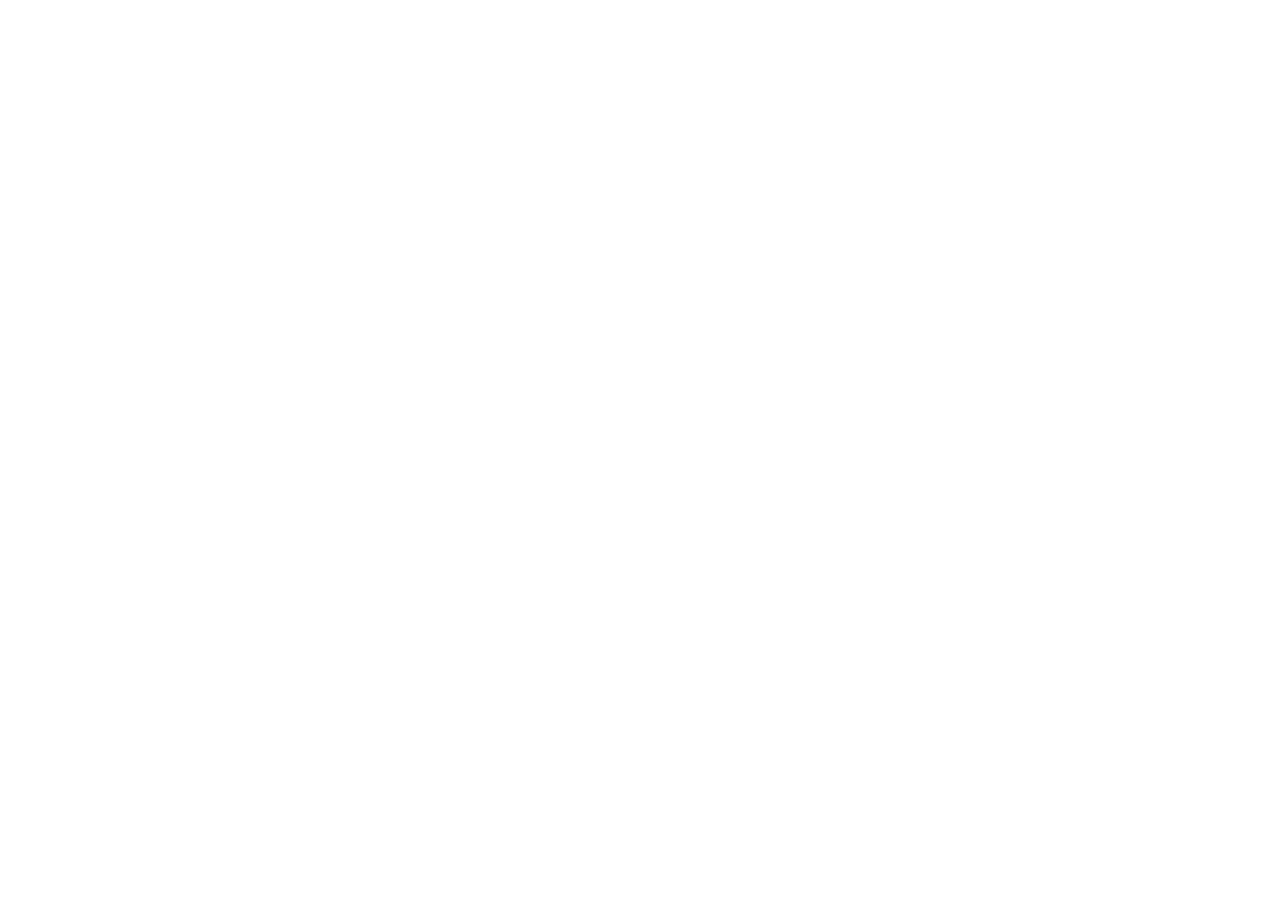
==== index.html @ 940fe658 "GI CUng dc" ====
<!DOCTYPE html>
<html lang="en">
<head>
    <meta charset="UTF-8">
    <meta http-equiv="X-UA-Compatible" content="IE=edge">
    <meta name="viewport" content="width=device-width, initial-scale=1.0">
    <title>Document</title>
</head>
<body>
    
</body>
</html>
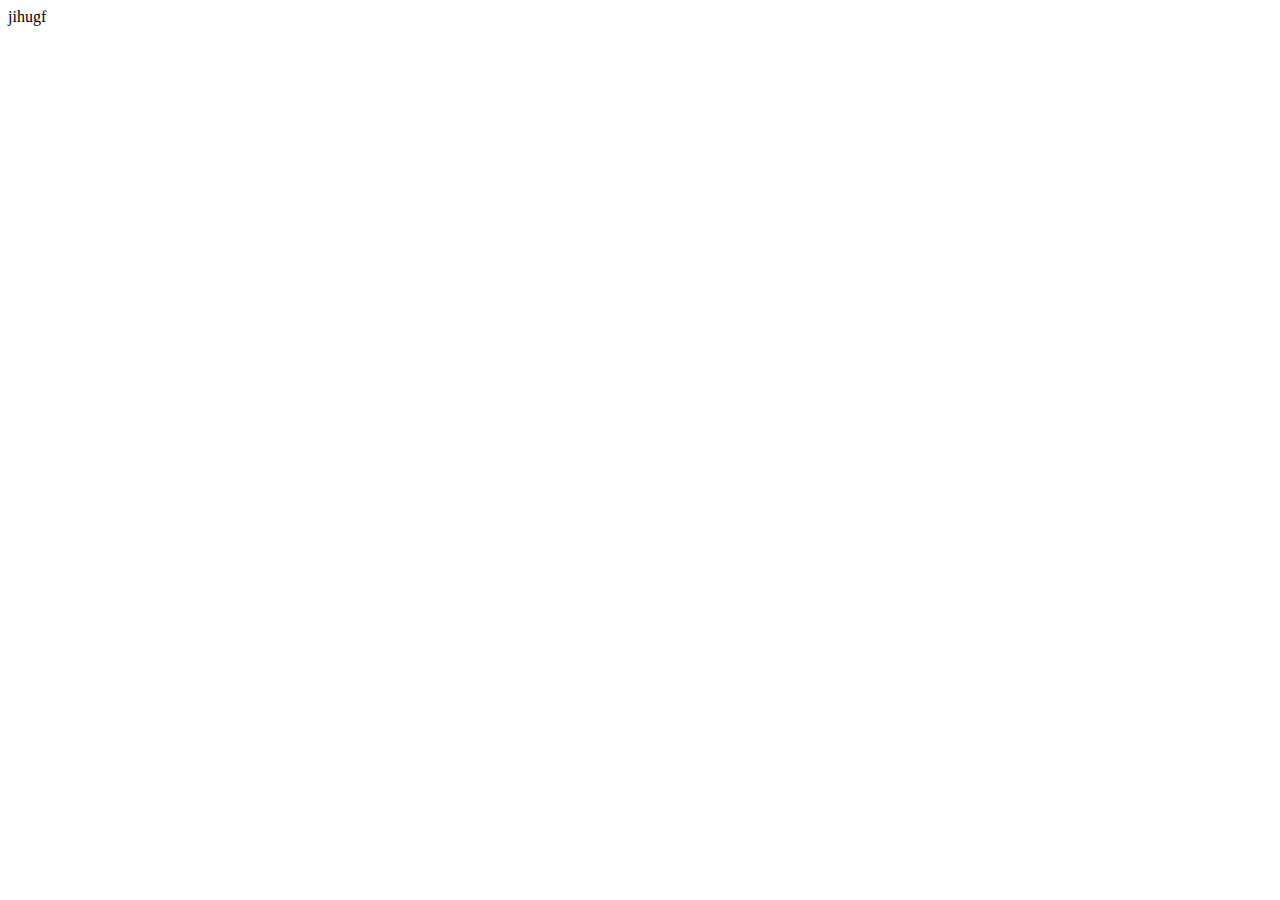
==== commit 9b52fd5f: "dsvrdgb" ====
--- a/index.html
+++ b/index.html
@@ -7,6 +7,6 @@
     <title>Document</title>
 </head>
 <body>
-    
+    <div>jihugf</div>
 </body>
 </html>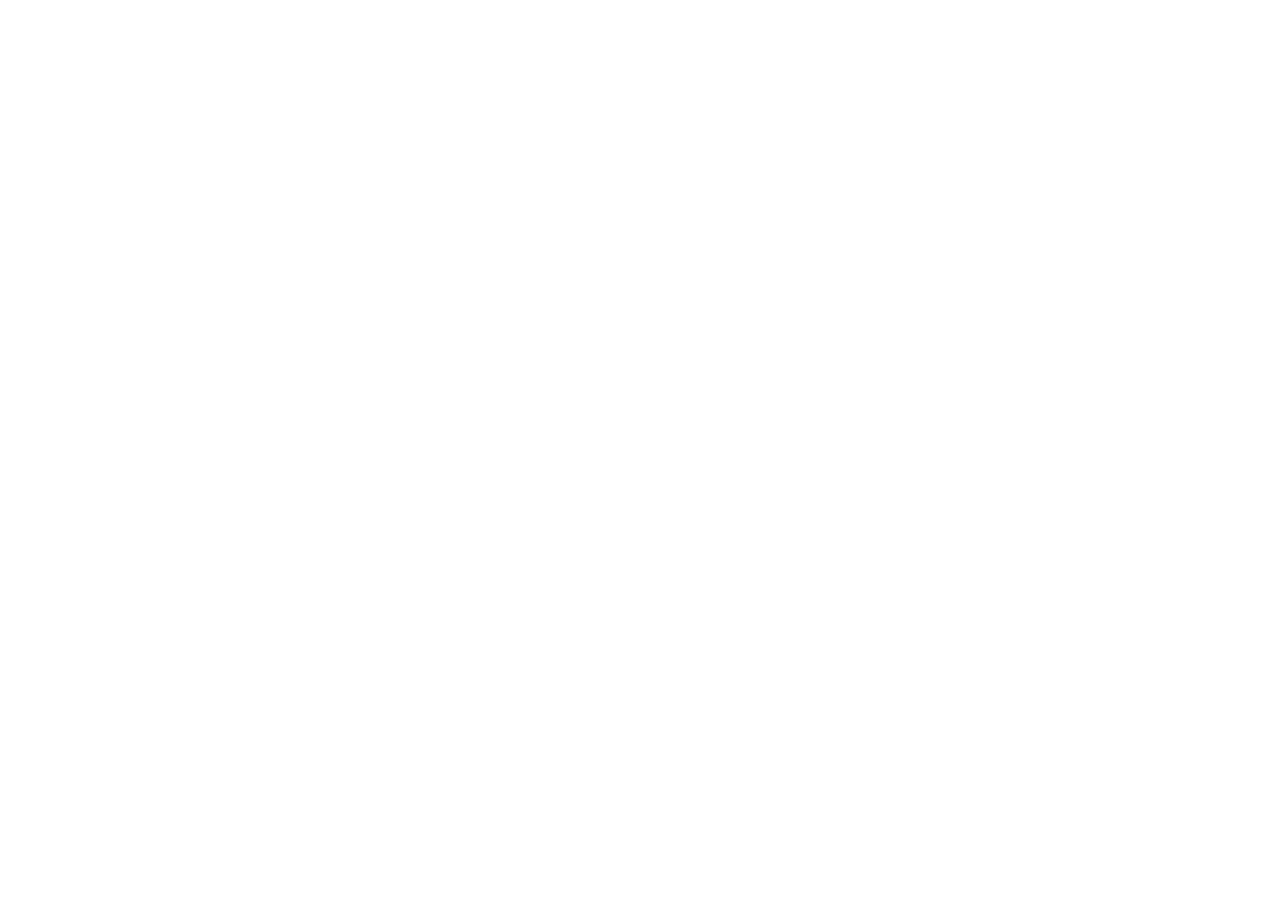
==== commit 6f04ce32: "buoi 2" ====
--- a/index.html
+++ b/index.html
@@ -5,8 +5,10 @@
     <meta http-equiv="X-UA-Compatible" content="IE=edge">
     <meta name="viewport" content="width=device-width, initial-scale=1.0">
     <title>Document</title>
+    <script src="/script.js"></script>
+    
 </head>
 <body>
-    <div>jihugf</div>
+    
 </body>
 </html>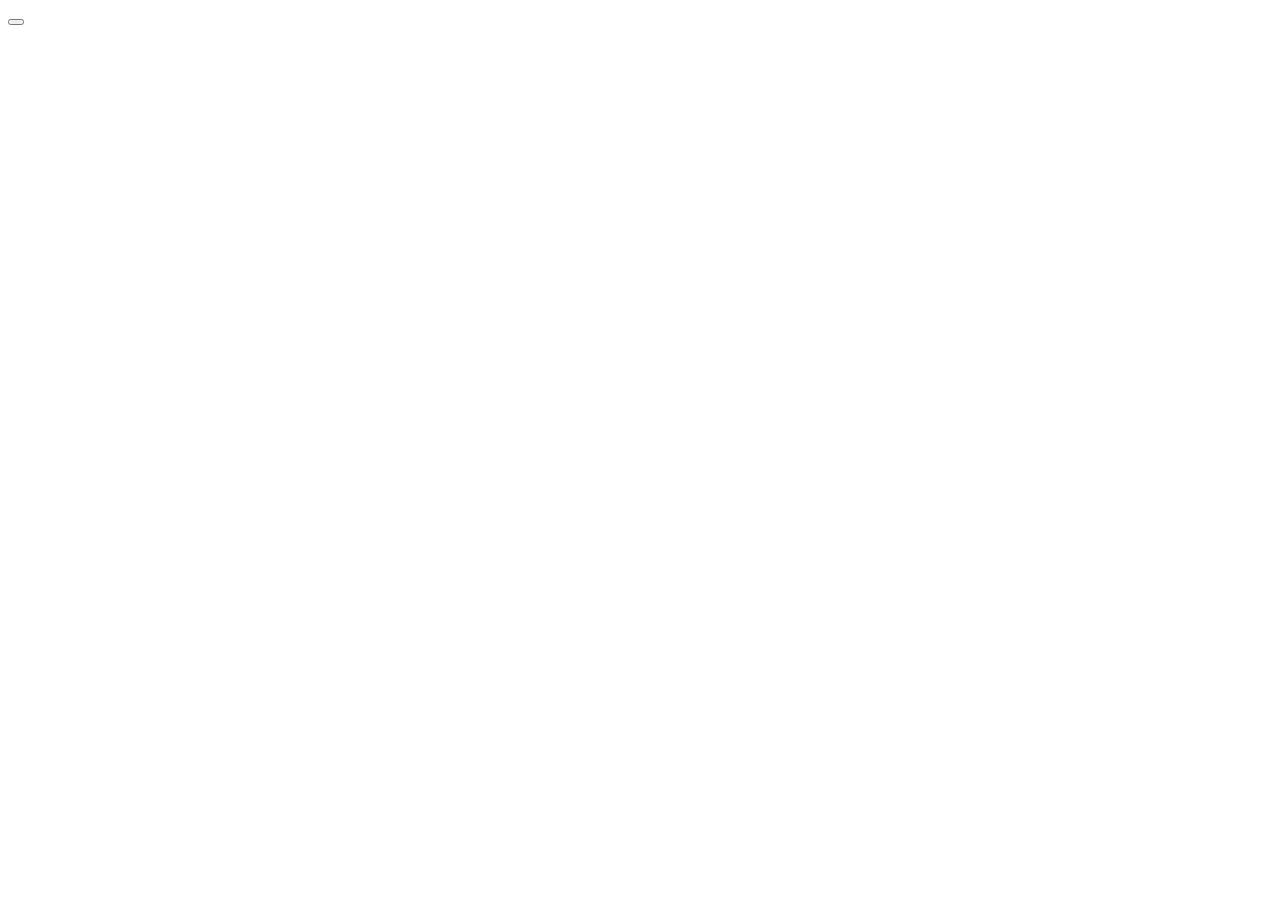
==== commit bac05765: "buoi3" ====
--- a/index.html
+++ b/index.html
@@ -9,6 +9,8 @@
     
 </head>
 <body>
-    
+    <div class="1">
+        <button></button>
+    </div>
 </body>
 </html>